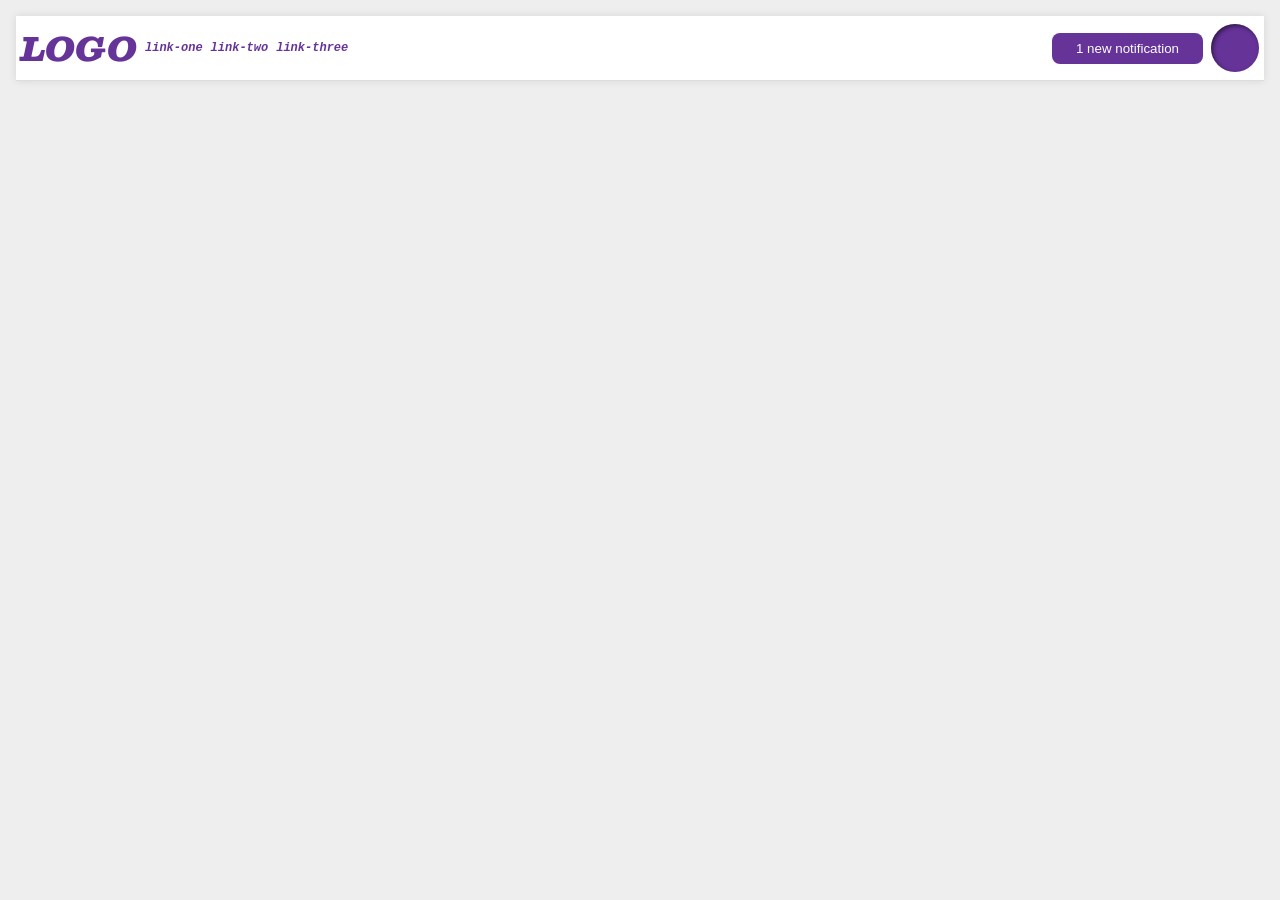
==== foundations/flex/03-flex-header-2/index.html @ 67cb29e4 "first attempt at 03 flexbox" ====
<!DOCTYPE html>
<html lang="en">
  <head>
    <meta charset="UTF-8">
    <meta http-equiv="X-UA-Compatible" content="IE=edge">
    <meta name="viewport" content="width=device-width, initial-scale=1.0">
    <title>Flex Header 2</title>
    <link rel="stylesheet" href="style.css">
  </head>
  <body>
    <div class="header">
      <div class="logo">
        LOGO
        <ul class="links">
        <li><a href="https://google.com">link-one</a></li>
        <li><a href="https://google.com">link-two</a></li>
        <li><a href="https://google.com">link-three</a></li>
      </ul>
      </div>
      <button class="notifications">
        1 new notification
      </button>
      <div class="profile-image"></div>
    </div>
  </body>
</html>
---- foundations/flex/03-flex-header-2/style.css ----
/* this is some magical font-importing.  
you'll learn about it later. */
@import url('https://fonts.googleapis.com/css2?family=Besley:ital,wght@0,400;1,900&display=swap');

body {
  margin: 0;
  background: #eee;
  font-family: Besley, serif;
}

.header {
  background: white;
  border-bottom: 1px solid #ddd;
  box-shadow: 0 0 8px rgba(0,0,0,.1);
  display: flex;
  margin: 16px;
  padding: 5px;
  align-items: center;
}

.profile-image {
  background: rebeccapurple;
  box-shadow: inset 2px 2px 4px rgba(0,0,0,.5);
  border-radius: 50%;
  width: 48px;
  height: 48px
}

.logo {
  color: rebeccapurple;
  font-size: 32px;
  font-weight: 900;
  font-style: italic;
  margin-right: auto;
  display: flex;
  align-items: center;
}

.links {
  font-family: 'Courier New', Courier, monospace;
  font-size: 12px;
  padding: 8px;
}

button {
  border: none;
  border-radius: 8px;
  background: rebeccapurple;
  color: white;
  padding: 8px 24px;
  margin: 8px;
}

a {
  /* this removes the line under our links */
  text-decoration: none;
  color: rebeccapurple;
}

ul {
  list-style-type: none;
  display: flex;
  /*might be able to remove this flex and put some else*/
  gap: 8px;
}
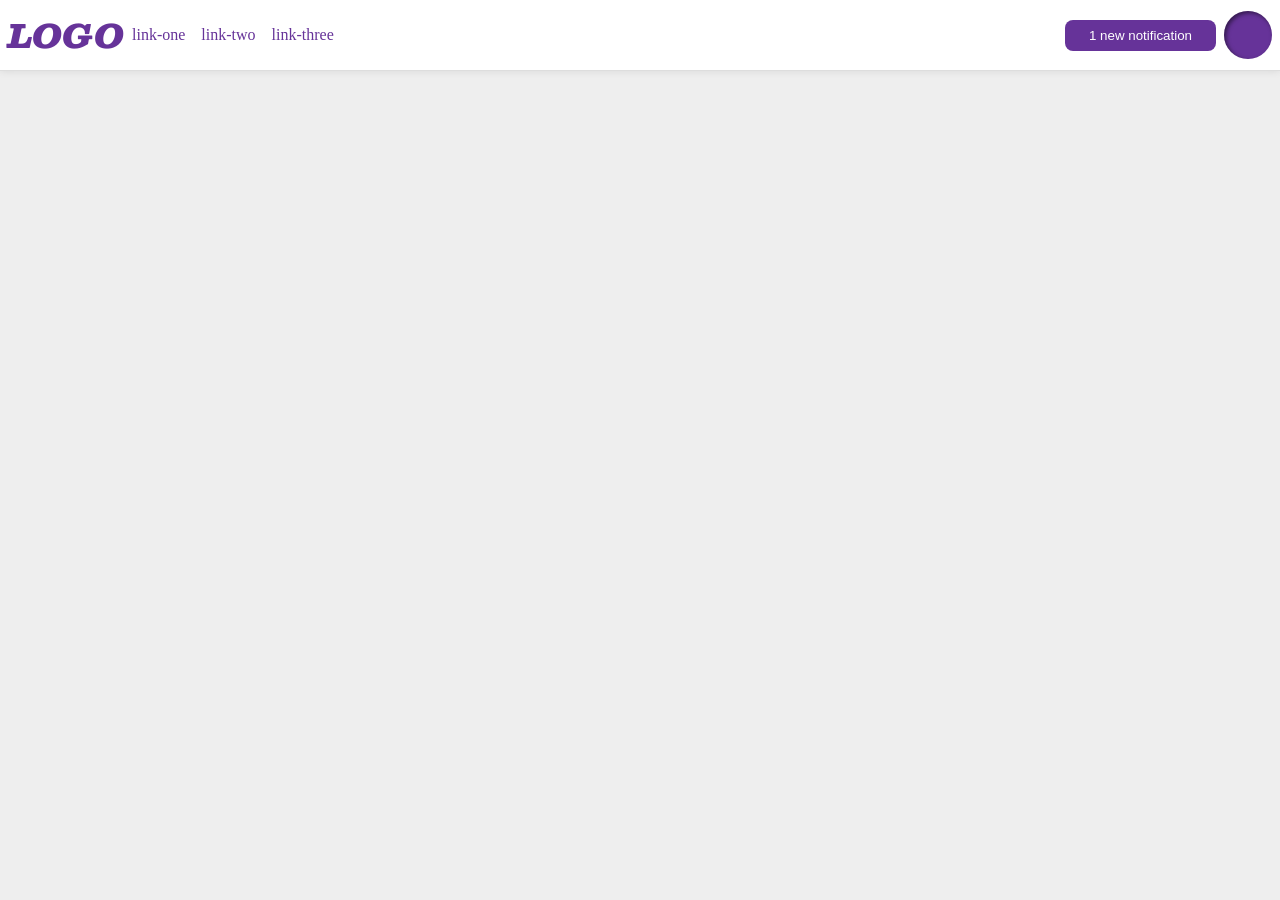
==== commit c3be353f: "applying better method after reading over solution -- understanding how to layer divs and create sep" ====
--- a/foundations/flex/03-flex-header-2/index.html
+++ b/foundations/flex/03-flex-header-2/index.html
@@ -1,26 +1,33 @@
 <!DOCTYPE html>
 <html lang="en">
-  <head>
-    <meta charset="UTF-8">
-    <meta http-equiv="X-UA-Compatible" content="IE=edge">
-    <meta name="viewport" content="width=device-width, initial-scale=1.0">
-    <title>Flex Header 2</title>
-    <link rel="stylesheet" href="style.css">
-  </head>
-  <body>
-    <div class="header">
+
+<head>
+  <meta charset="UTF-8">
+  <meta http-equiv="X-UA-Compatible" content="IE=edge">
+  <meta name="viewport" content="width=device-width, initial-scale=1.0">
+  <title>Flex Header 2</title>
+  <link rel="stylesheet" href="style.css">
+</head>
+
+<body>
+  <div class="header">
+    <div class="left">
       <div class="logo">
         LOGO
-        <ul class="links">
+      </div>
+      <ul class="links">
         <li><a href="https://google.com">link-one</a></li>
         <li><a href="https://google.com">link-two</a></li>
         <li><a href="https://google.com">link-three</a></li>
       </ul>
-      </div>
+    </div>
+    <div class="right">
       <button class="notifications">
         1 new notification
       </button>
       <div class="profile-image"></div>
     </div>
-  </body>
-</html>
+  </div>
+</body>
+
+</html>
--- a/foundations/flex/03-flex-header-2/style.css
+++ b/foundations/flex/03-flex-header-2/style.css
@@ -13,9 +13,8 @@
   border-bottom: 1px solid #ddd;
   box-shadow: 0 0 8px rgba(0,0,0,.1);
   display: flex;
-  margin: 16px;
-  padding: 5px;
-  align-items: center;
+  justify-content: space-between;
+  padding: 8px;
 }
 
 .profile-image {
@@ -23,7 +22,7 @@
   box-shadow: inset 2px 2px 4px rgba(0,0,0,.5);
   border-radius: 50%;
   width: 48px;
-  height: 48px
+  height: 48px;
 }
 
 .logo {
@@ -31,15 +30,6 @@
   font-size: 32px;
   font-weight: 900;
   font-style: italic;
-  margin-right: auto;
-  display: flex;
-  align-items: center;
-}
-
-.links {
-  font-family: 'Courier New', Courier, monospace;
-  font-size: 12px;
-  padding: 8px;
 }
 
 button {
@@ -48,7 +38,6 @@
   background: rebeccapurple;
   color: white;
   padding: 8px 24px;
-  margin: 8px;
 }
 
 a {
@@ -60,6 +49,14 @@
 ul {
   list-style-type: none;
   display: flex;
-  /*might be able to remove this flex and put some else*/
+  margin: 0;
+  padding: 0;
+  gap: 16px;
+}
+
+.left, .right {
+  display: flex;
+  align-items: center;
+  padding: 0;
   gap: 8px;
 }
